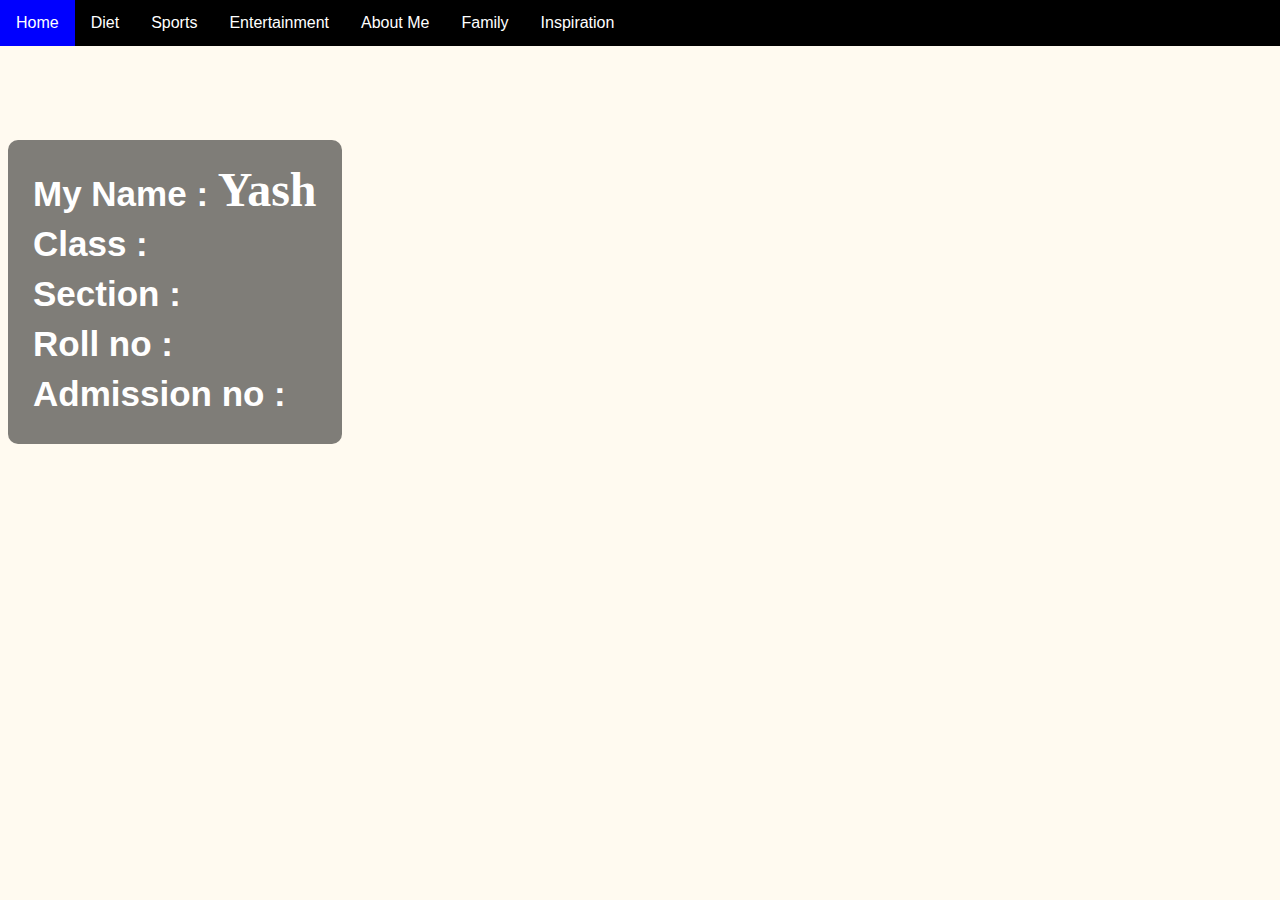
==== index.html @ e8818a81 "Added files" ====
<!DOCTYPE html>
<html>
<head>
	<meta charset="utf-8">
	<meta name="viewport" content="width=device-width, initial-scale=1">
	<title>Home</title>
	<link rel="stylesheet" href="style.css">
	<style>
		body{
			background-image: url(images/myimage.png);
			background-repeat: no-repeat;
			background-size: cover;
			background-attachment: fixed;
		}

		@media(max-width: 700px){
			body{
			background-image: url(images/myimage.jpg);
			background-repeat: no-repeat;
			background-size: cover;
			background-attachment: fixed;
			}
		}
		.main{
			padding: 25px;
			background: rgba(0, 0, 0, 0.5);
			border-radius: 10px;
			width: fit-content;
			margin-top: 140px;
			left: 20px;
			display: flex;
			flex-direction: column;
			line-height: 50px;
		}

		.details{
			font-family: sans-serif;
			font-size: 35px;
			color: white;
			font-weight: bold;
		}
	</style>
</head>
<body>
	<!--Header Starts-->
	<ul>
		<li><a class="active" href="index.html">Home</a></li>
		<li><a href="diet.html">Diet</a></li>
		<li><a href="sports.html">Sports</a></li>
		<li><a href="entertainment.html">Entertainment</a></li>
		<li><a href="aboutme.html">About Me</a></li>
		<li><a href="family.html">Family</a></li>
		<li><a href="inspiration.html">Inspiration</a></li>
	</ul>
	<!--Header Ends-->
	
	<!--Main Content Starts-->
	<div class="main">
		<div class="details">My Name : <font size="16" face="cursive">Yash</font></div>
		<div class="details">Class : </div>
		<div class="details">Section : </div>
		<div class="details">Roll no : </div>
		<div class="details">Admission no : </div>
	</div>
	
	<!--Main Content Ends-->
</body>
</html>
---- style.css ----
body {
	background: floralwhite;
}

ul {
  list-style-type: none;
  margin: 0;
  padding: 0;
  overflow: hidden;
  background-color: black;
  font-family: sans-serif;
  position: fixed;
  top: 0;
  left: 0;
  width: 100%;
}

li {
  float: left;
}

li a {
  display: block;
  color: white;
  text-align: center;
  padding: 14px 16px;
  text-decoration: none;
}

li a:hover {
  background-color: blue;
}

.active{
	background-color: blue;
}
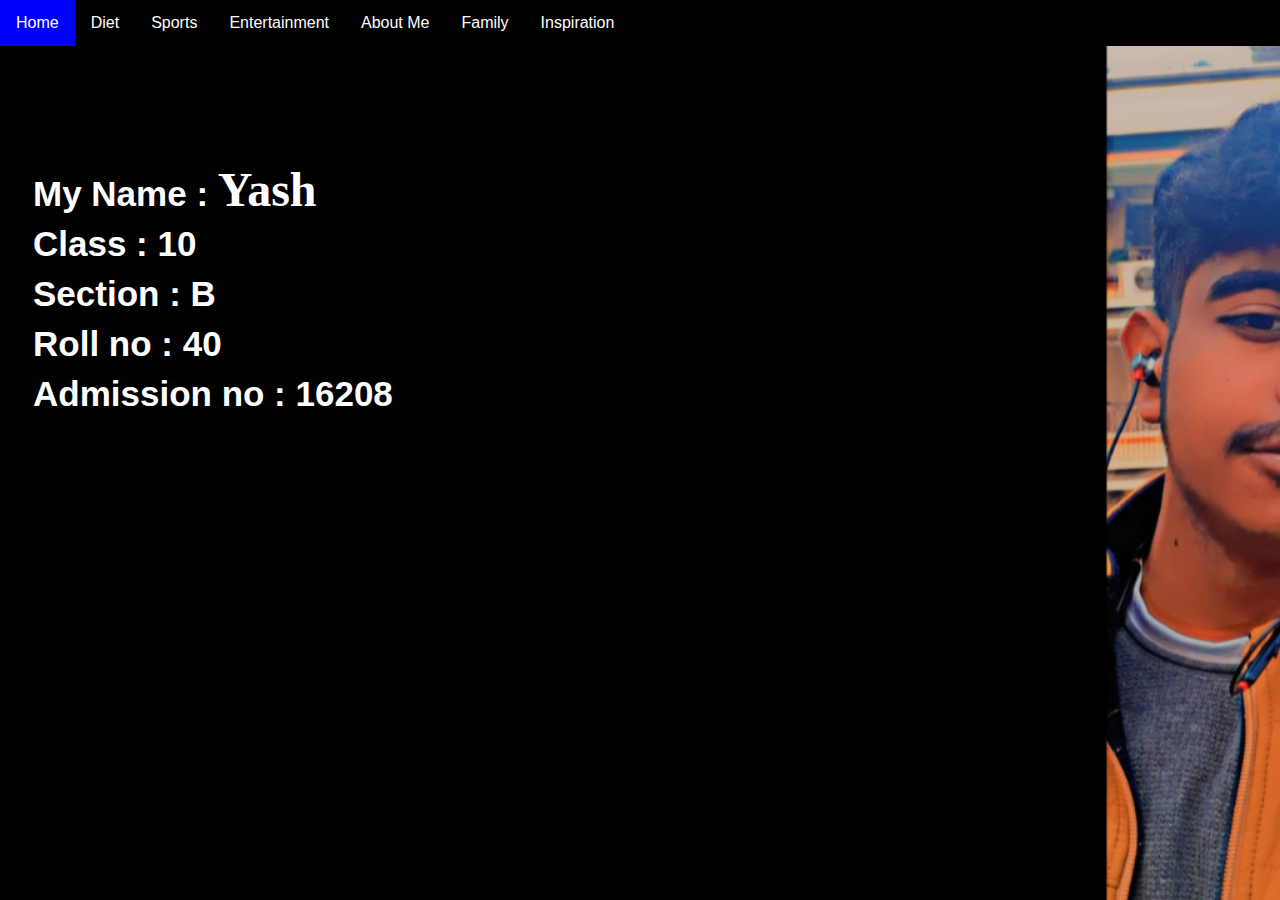
==== commit 23d7e2e8: "Update index.html" ====
--- a/index.html
+++ b/index.html
@@ -7,7 +7,7 @@
 	<link rel="stylesheet" href="style.css">
 	<style>
 		body{
-			background-image: url(images/myimage.png);
+			background-image: url(myimage.png);
 			background-repeat: no-repeat;
 			background-size: cover;
 			background-attachment: fixed;
@@ -15,7 +15,7 @@
 
 		@media(max-width: 700px){
 			body{
-			background-image: url(images/myimage.jpg);
+			background-image: url(myimage.jpg);
 			background-repeat: no-repeat;
 			background-size: cover;
 			background-attachment: fixed;
@@ -57,12 +57,12 @@
 	<!--Main Content Starts-->
 	<div class="main">
 		<div class="details">My Name : <font size="16" face="cursive">Yash</font></div>
-		<div class="details">Class : </div>
-		<div class="details">Section : </div>
-		<div class="details">Roll no : </div>
-		<div class="details">Admission no : </div>
+		<div class="details">Class : 10</div>
+		<div class="details">Section : B</div>
+		<div class="details">Roll no : 40</div>
+		<div class="details">Admission no : 16208</div>
 	</div>
 	
 	<!--Main Content Ends-->
 </body>
-</html>+</html>
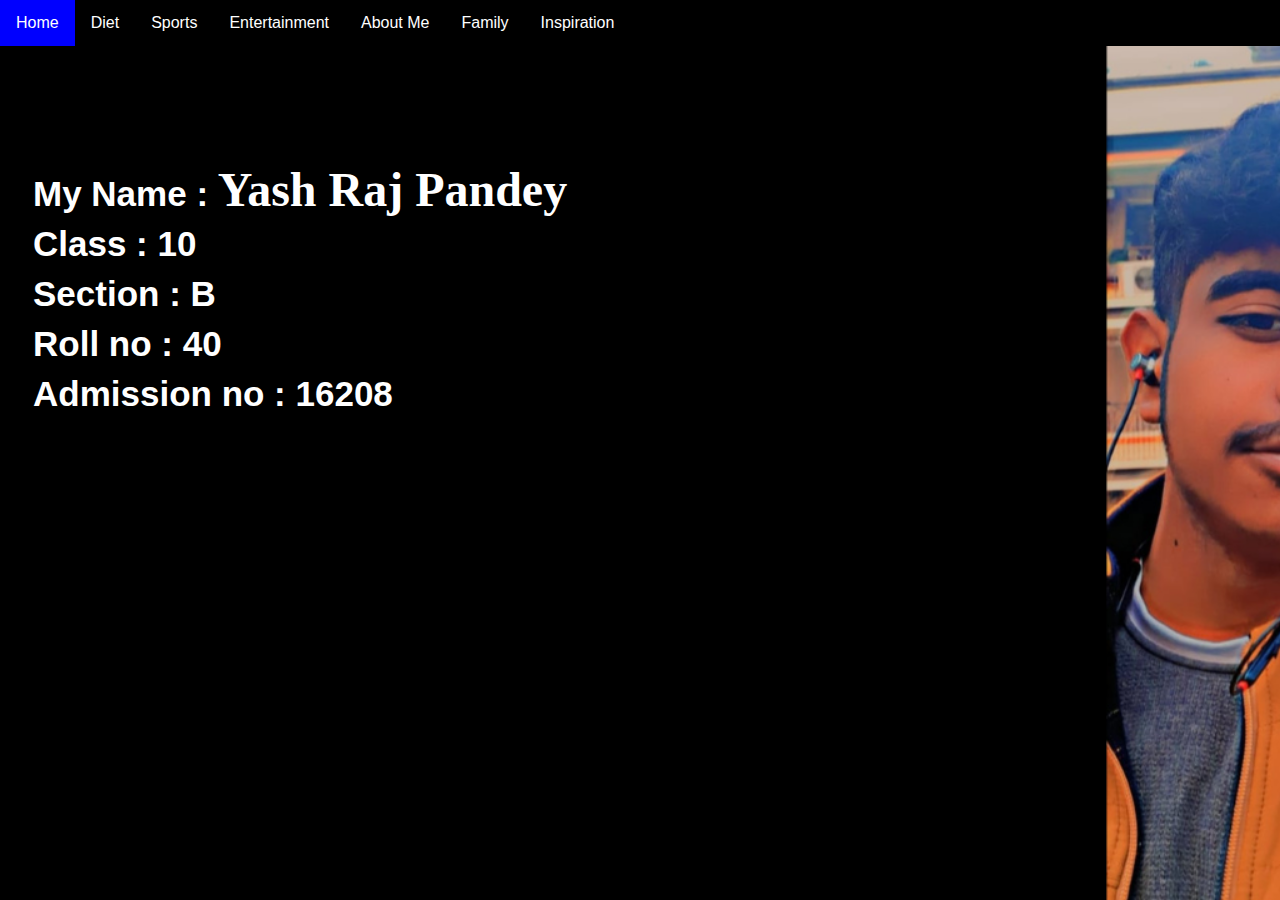
==== commit 422d202c: "Update index.html" ====
--- a/index.html
+++ b/index.html
@@ -56,7 +56,7 @@
 	
 	<!--Main Content Starts-->
 	<div class="main">
-		<div class="details">My Name : <font size="16" face="cursive">Yash</font></div>
+		<div class="details">My Name : <font size="16" face="cursive">Yash Raj Pandey</font></div>
 		<div class="details">Class : 10</div>
 		<div class="details">Section : B</div>
 		<div class="details">Roll no : 40</div>
